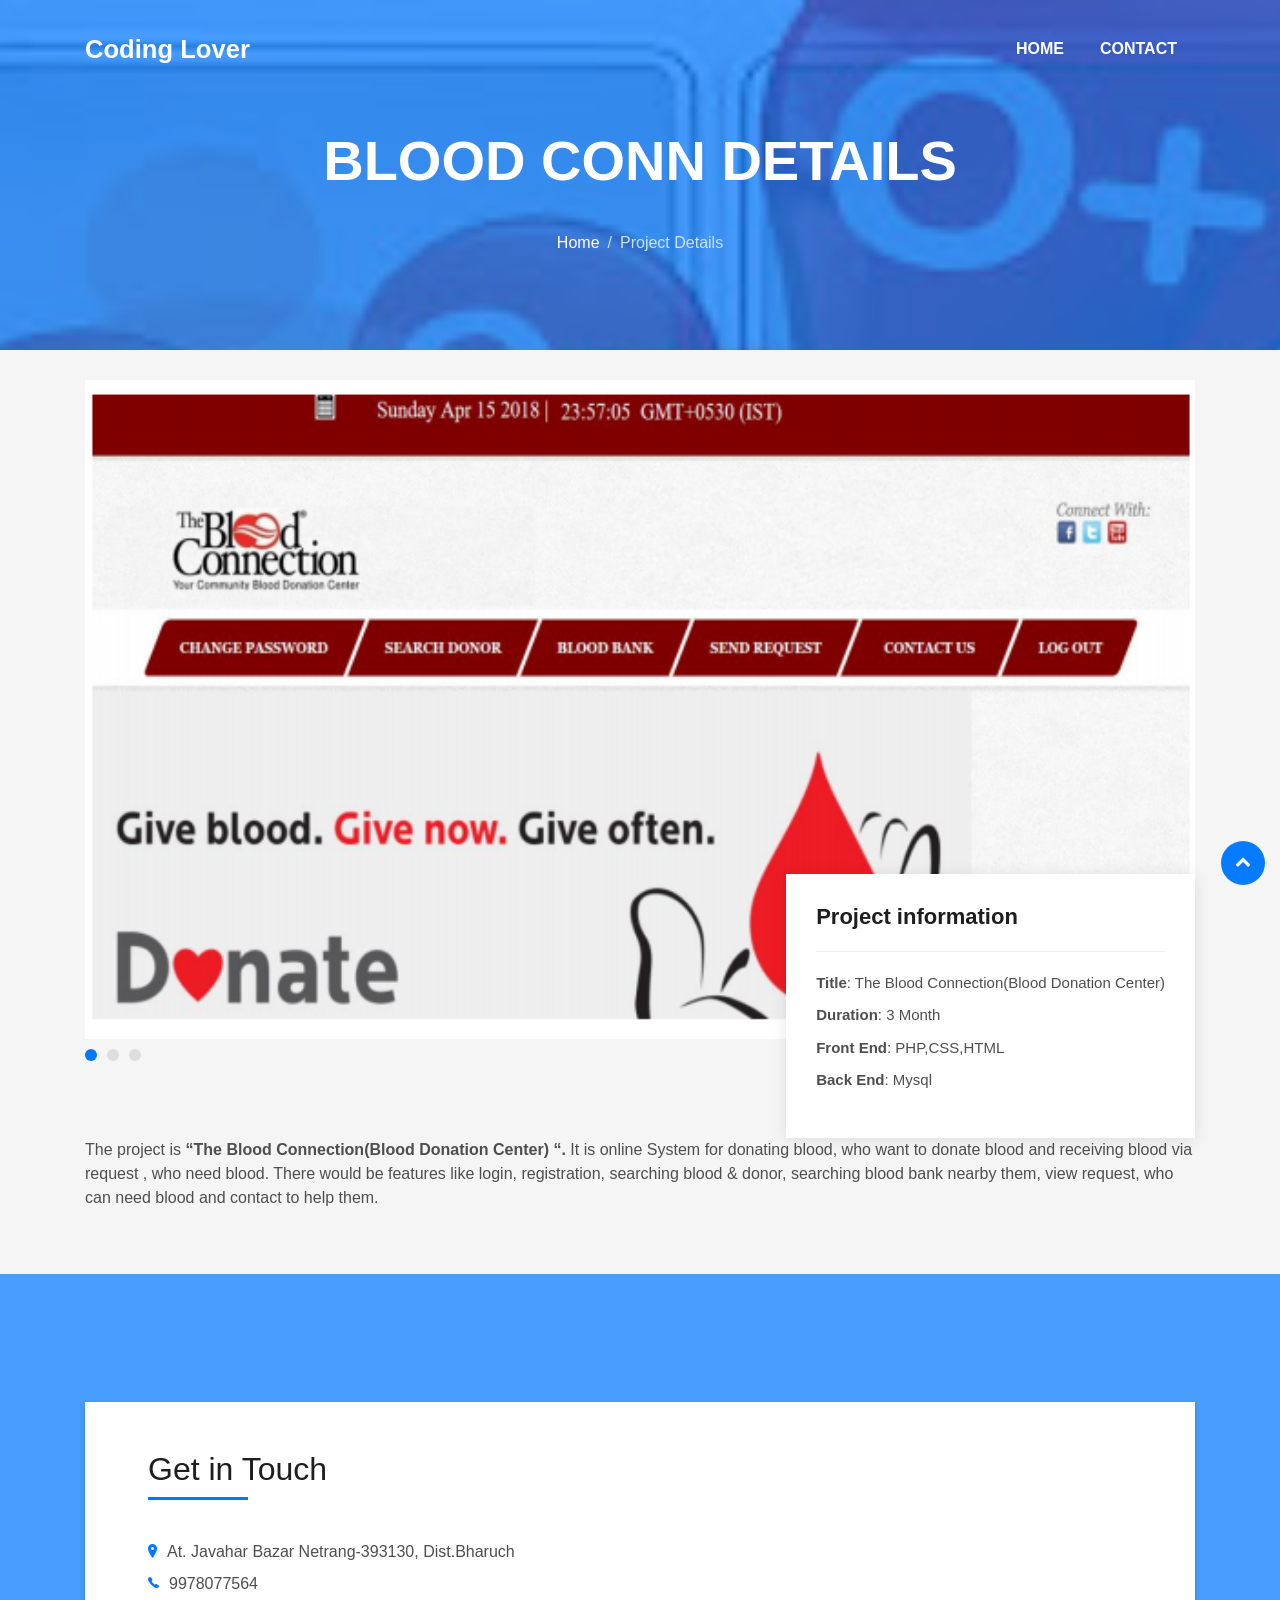
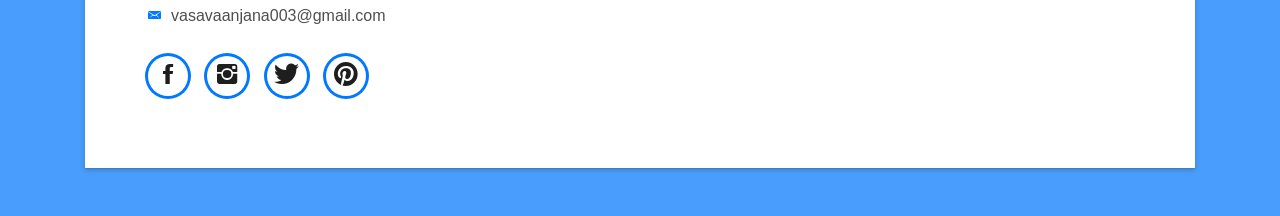
==== blood-conn.html @ fcb8c57f "try" ====
<!DOCTYPE html>
<html lang="en">

<head>
  <meta charset="utf-8">
  <meta content="width=device-width, initial-scale=1.0" name="viewport">

  <title>Coding Lover-Blood Conn</title>
  <meta content="" name="description">
  <meta content="" name="keywords">

  <!-- Favicons -->
  <link href="assets/img/favicon.png" rel="icon">
  <link href="assets/img/apple-touch-icon.png" rel="apple-touch-icon">

  <!-- Vendor CSS Files -->
  <link href="assets/vendor/bootstrap/css/bootstrap.min.css" rel="stylesheet">
  <link href="assets/vendor/font-awesome/css/font-awesome.min.css" rel="stylesheet">
  <link href="assets/vendor/ionicons/css/ionicons.min.css" rel="stylesheet">
  <link href="assets/vendor/owl.carousel/assets/owl.carousel.min.css" rel="stylesheet">
  <link href="assets/vendor/venobox/venobox.css" rel="stylesheet">

  <!-- Template Main CSS File -->
  <link href="assets/css/style.css" rel="stylesheet">

  <!-- =======================================================
  * Template Name: DevFolio - v2.4.0
  * Template URL: https://bootstrapmade.com/devfolio-bootstrap-portfolio-html-template/
  * Author: BootstrapMade.com
  * License: https://bootstrapmade.com/license/
  ======================================================== -->
</head>

<body id="page-top">

  <!-- ======= Header/ Navbar ======= -->
  <nav class="navbar navbar-b navbar-trans navbar-expand-md fixed-top" id="mainNav">
    <div class="container">
      <!-- <a class="navbar-brand js-scroll" href="#page-top">DevFolio</a> -->
      <a class="navbar-brand js-scroll" href="#page-top">Coding Lover</a>
      <button class="navbar-toggler collapsed" type="button" data-toggle="collapse" data-target="#navbarDefault" aria-controls="navbarDefault" aria-expanded="false" aria-label="Toggle navigation">
        <span></span>
        <span></span>
        <span></span>
      </button>
      <div class="navbar-collapse collapse justify-content-end" id="navbarDefault">
        <ul class="navbar-nav">
            <li class="nav-item">
              <a class="nav-link js-scroll active" href="index.html">Home</a>
            </li>
            
            <li class="nav-item">
              <a class="nav-link js-scroll" href="#contact">Contact</a>
            </li>
          </ul>
      </div>
    </div>
  </nav>

  <div class="intro intro-single route bg-image" style="background-image: url(assets/img/g111.jpg)">
    <div class="overlay-mf"></div>
    <div class="intro-content display-table">
      <div class="table-cell">
        <div class="container">
          <h2 class="intro-title mb-4">Blood Conn Details</h2>
          <ol class="breadcrumb d-flex justify-content-center">
            <li class="breadcrumb-item">
              <a href="#">Home</a>
            </li>
            <li class="breadcrumb-item active">Project Details</li>
          </ol>
        </div>
      </div>
    </div>
  </div>

  <main id="main">

    <!-- ======= Portfolio Details Section ======= -->
    <section class="portfolio-details">
      <div class="container">

        <div class="portfolio-details-container">

          <div class="owl-carousel portfolio-details-carousel">
            <img src="assets/img/Bloodconn/1.png" class="img-fluid" alt="">
            <img src="assets/img/Bloodconn/2.png" class="img-fluid" alt="">
            <img src="assets/img/Bloodconn/3.png" class="img-fluid" alt="">
          </div>

          <div class="portfolio-info">
            <h3>Project information</h3>
            <ul>
              <li><strong>Title</strong>: The Blood Connection(Blood Donation Center) </li>
              <li><strong>Duration</strong>: 3 Month</li>
              <li><strong>Front End</strong>: PHP,CSS,HTML</li>
              <li><strong>Back End</strong>: Mysql</li>
            </ul>
          </div>

        </div>

        <div class="portfolio-description">
          <h2></h2>
          <p>
            The project is<b> “The Blood Connection(Blood Donation Center) “.</b> It 
            is online System for donating blood, who want to donate blood and 
            receiving blood via request , who need blood. There would be 
            features like login, registration, searching blood & donor, searching 
            blood bank nearby them, view request, who can need blood and 
            contact to help them.
          </p>
        </div>
      </div>
    </section><!-- End Portfolio Details Section -->
    <section class="paralax-mf footer-paralax bg-image sect-mt4 route" style="background-image: url(assets/img/g111.jpg)">
      <div class="overlay-mf"></div>
      <div class="container">
        <div class="row">
          <div class="col-sm-12">
            <div class="contact-mf">
              <div id="contact" class="box-shadow-full">
                 <div class="col-md-12">
                    <div class="title-box-2 pt-4 pt-md-0">
                      <h5 class="title-left">
                        Get in Touch
                      </h5>
                    </div>
                    <div class="more-info">
                      <p class="lead">

                      </p>
                      <ul class="list-ico">
                        <li><span class="ion-ios-location"></span>At. Javahar Bazar Netrang-393130, Dist.Bharuch</li>
                        <li><span class="ion-ios-telephone"></span>9978077564</li>
                        <li><span class="ion-email"></span>vasavaanjana003@gmail.com</li>
                      </ul>
                    </div>
                    <div class="socials">
                      <ul>
                        <li><a href=""><span class="ico-circle"><i class="ion-social-facebook"></i></span></a></li>
                        <li><a href=""><span class="ico-circle"><i class="ion-social-instagram"></i></span></a></li>
                        <li><a href=""><span class="ico-circle"><i class="ion-social-twitter"></i></span></a></li>
                        <li><a href=""><span class="ico-circle"><i class="ion-social-pinterest"></i></span></a></li>
                      </ul>
                    </div>
                  </div>
                </div>
              </div>
            </div>
          </div>
        </div>
      </div>
    </section><!-- End Contact Section -->
  </main><!-- End #main -->

  <!-- ======= Footer ======= -->
  <!-- <footer>
    <div class="container">
      <div class="row">
        <div class="col-sm-12">
          <div class="copyright-box">
            <p class="copyright">&copy; Copyright <strong>DevFolio</strong>. All Rights Reserved</p>
            <div class="credits">
              <!--
              All the links in the footer should remain intact.
              You can delete the links only if you purchased the pro version.
              Licensing information: https://bootstrapmade.com/license/
              Purchase the pro version with working PHP/AJAX contact form: https://bootstrapmade.com/buy/?theme=DevFolio
            -->
              <!-- Designed by <a href="https://bootstrapmade.com/">BootstrapMade</a>
            </div>
          </div>
        </div>
      </div>
    </div>
  </footer>End  Footer --> 

  <a href="#" class="back-to-top"><i class="fa fa-chevron-up"></i></a>
  <div id="preloader"></div>

  <!-- Vendor JS Files -->
  <script src="assets/vendor/jquery/jquery.min.js"></script>
  <script src="assets/vendor/bootstrap/js/bootstrap.bundle.min.js"></script>
  <script src="assets/vendor/jquery.easing/jquery.easing.min.js"></script>
  <script src="assets/vendor/php-email-form/validate.js"></script>
  <script src="assets/vendor/waypoints/jquery.waypoints.min.js"></script>
  <script src="assets/vendor/counterup/jquery.counterup.min.js"></script>
  <script src="assets/vendor/owl.carousel/owl.carousel.min.js"></script>
  <script src="assets/vendor/typed.js/typed.min.js"></script>
  <script src="assets/vendor/venobox/venobox.min.js"></script>

  <!-- Template Main JS File -->
  <script src="assets/js/main.js"></script>

</body>

</html>
---- assets/css/style.css ----
/**
* Template Name: DevFolio - v2.4.0
* Template URL: https://bootstrapmade.com/devfolio-bootstrap-portfolio-html-template/
* Author: BootstrapMade.com
* License: https://bootstrapmade.com/license/
*/

/*--------------------------------------------------------------
# General
--------------------------------------------------------------*/
body {
  background-color: #f5f5f5;
  color: #4e4e4e;
}

h1,
h2,
h3,
h4,
h5,
h6 {
  color: #1e1e1e;
}

a {
  color: #1e1e1e;
  transition: all 0.5s ease-in-out;
}

a:hover {
  color: #0078ff;
  text-decoration: none;
  transition: all 0.5s ease-in-out;
}

.p-r {
  position: relative;
}

.color-a {
  color: #0078ff;
}

.color-d {
  color: #f5f5f5;
}

.color-text-a {
  color: #4e4e4e;
}

.box-shadow, .paralax-mf, .service-box, .work-box, .card-blog {
  box-shadow: 0 13px 8px -10px rgba(0, 0, 0, 0.1);
}

.box-shadow-a, .button:hover {
  box-shadow: 0 0 0 4px #cde1f8;
}

.display-5 {
  font-size: 2.5rem;
  font-weight: 300;
  line-height: 1.1;
}

.display-6 {
  font-size: 2rem;
  font-weight: 300;
  line-height: 1.1;
}

.avatar {
  width: 32px;
  height: 32px;
  margin-right: 4px;
  overflow: hidden;
}

.bg-image {
  background-repeat: no-repeat;
  background-attachment: fixed;
  background-size: cover;
  background-position: center center;
}

@media (max-width: 1024px) {
  .bg-image {
    background-attachment: scroll;
  }
}

.overlay-mf {
  background-color: #0078ff;
}

.overlay-mf {
  position: absolute;
  top: 0;
  left: 0px;
  padding: 0;
  height: 100%;
  width: 100%;
  opacity: .7;
}

.paralax-mf {
  position: relative;
  padding: 8rem 0;
}

.display-table {
  width: 100%;
  height: 100%;
  display: table;
}

.table-cell {
  display: table-cell;
  vertical-align: middle;
}

/*--/ Sections /--*/
.sect-4 {
  padding: 4rem 0;
}

.sect-pt4 {
  padding-top: 4rem;
}

.sect-mt4 {
  margin-top: 4rem;
}

/*--/ Title s /--*/
.title-s {
  font-weight: 600;
  color: #1e1e1e;
  font-size: 1.1rem;
}

/*--/ Title A /--*/
.title-box {
  margin-bottom: 4rem;
}

.title-a {
  font-size: 3rem;
  font-weight: bold;
  text-transform: uppercase;
}

.subtitle-a {
  color: #4e4e4e;
}

.line-mf {
  width: 40px;
  height: 5px;
  background-color: #0078ff;
  margin: 0 auto;
}

/*--/ Title Left /--*/
.title-box-2 {
  margin-bottom: 3rem;
}

.title-left {
  font-size: 2rem;
  position: relative;
}

.title-left:before {
  content: '';
  position: absolute;
  height: 3px;
  background-color: #0078ff;
  width: 100px;
  bottom: -12px;
}

/*------/ Box /------*/
.box-pl2 {
  padding-left: 2rem;
}

.box-shadow-full {
  padding: 3rem 1.25rem;
  position: relative;
  background-color: #fff;
  margin-bottom: 3rem;
  z-index: 2;
  box-shadow: 0 1px 1px 0 rgba(0, 0, 0, 0.06), 0 2px 5px 0 rgba(0, 0, 0, 0.2);
}

@media (min-width: 768px) {
  .box-shadow-full {
    padding: 3rem;
  }
}

/*------/ Socials /------*/
.socials {
  padding: 1.5rem 0;
}

.socials ul li {
  display: inline-block;
}

.socials .ico-circle {
  height: 40px;
  width: 40px;
  font-size: 1.7rem;
  border-radius: 50%;
  line-height: 1.4;
  margin: 0 15px 0 0;
  box-shadow: 0 0 0 3px #0078ff;
  transition: all 500ms ease;
}

.socials .ico-circle:hover {
  background-color: #0078ff;
  color: #fff;
  box-shadow: 0 0 0 3px #cde1f8;
  transition: all 500ms ease;
}

/*------/ Ul resect /------*/
.ul-resect, .socials ul, .list-ico, .blog-wrapper .post-meta ul, .box-comments .list-comments, .widget-sidebar .list-sidebar, .widget-tags ul {
  list-style: none;
  padding-left: 0;
  margin-bottom: 0;
}

.list-ico {
  line-height: 2;
}

.list-ico span {
  color: #0078ff;
  margin-right: 10px;
}

/*------/ Ico Circle /------*/
.ico-circle {
  height: 100px;
  width: 100px;
  font-size: 2rem;
  border-radius: 50%;
  line-height: 1.55;
  margin: 0 auto;
  text-align: center;
  box-shadow: 0 0 0 10px #0078ff;
  display: block;
}

/*------/ Owl Carousel /------*/
.owl-theme .owl-dots {
  text-align: center;
  margin-top: 18px;
}

.owl-theme .owl-dots .owl-dot {
  display: inline-block;
}

.owl-theme .owl-dots .owl-dot span {
  width: 18px;
  height: 7px;
  margin: 5px 5px;
  background: #cde1f8;
  border: 0px solid #cde1f8;
  display: block;
  transition: all 0.6s ease-in-out;
  cursor: pointer;
}

.owl-theme .owl-dots .owl-dot:hover span {
  background-color: #cde1f8;
}

.owl-theme .owl-dots .owl-dot.active span {
  background-color: #1B1B1B;
  width: 25px;
}

/*--/ Scrolltop s /--*/
.scrolltop-mf {
  position: relative;
  display: none;
}

.scrolltop-mf span {
  z-index: 999;
  position: fixed;
  width: 42px;
  height: 42px;
  background-color: #0078ff;
  opacity: .7;
  font-size: 1.6rem;
  line-height: 1.5;
  text-align: center;
  color: #fff;
  top: auto;
  left: auto;
  right: 30px;
  bottom: 50px;
  cursor: pointer;
  border-radius: 50%;
}

/*------/ Back to top button /------*/
.back-to-top {
  position: fixed;
  display: none;
  background: #0078ff;
  color: #fff;
  width: 44px;
  height: 44px;
  text-align: center;
  line-height: 1;
  font-size: 16px;
  border-radius: 50%;
  right: 15px;
  bottom: 15px;
  transition: background 0.5s;
  z-index: 11;
}

.back-to-top i {
  padding-top: 12px;
  color: #fff;
}

@media (max-width: 768px) {
  .back-to-top {
    bottom: 15px;
  }
}

/*------/ Prelaoder /------*/
#preloader {
  position: fixed;
  top: 0;
  left: 0;
  right: 0;
  bottom: 0;
  z-index: 9999;
  overflow: hidden;
  background: #fff;
}

#preloader:before {
  content: "";
  position: fixed;
  top: calc(50% - 30px);
  left: calc(50% - 30px);
  border: 6px solid #f2f2f2;
  border-top: 6px solid #0078ff;
  border-radius: 50%;
  width: 60px;
  height: 60px;
  -webkit-animation: animate-preloader 1s linear infinite;
  animation: animate-preloader 1s linear infinite;
}

@-webkit-keyframes animate-preloader {
  0% {
    transform: rotate(0deg);
  }
  100% {
    transform: rotate(360deg);
  }
}

@keyframes animate-preloader {
  0% {
    transform: rotate(0deg);
  }
  100% {
    transform: rotate(360deg);
  }
}

/*------/ Button /------*/
.button {
  display: inline-block;
  padding: .3rem .6rem;
  text-align: center;
  vertical-align: middle;
  -webkit-user-select: none;
  -moz-user-select: none;
  -ms-user-select: none;
  user-select: none;
  font-size: 1rem;
  border-radius: .3rem;
  border: 1px solid transparent;
  transition: all 500ms ease;
  cursor: pointer;
}

.button:focus {
  outline: 0;
}

.button:hover {
  background-color: #0062d3;
  color: #fff;
  transition: all 500ms ease;
}

.button-a {
  background-color: #0078ff;
  color: #fff;
  border-color: #cde1f8;
}

.button-big {
  padding: .9rem 2.3rem;
  font-size: 1.2rem;
}

.button-rouded {
  border-radius: 5rem;
}

.btn-lg {
  padding: .5rem 1rem;
  font-size: 1.25rem;
  line-height: 1.5;
  border-radius: .3rem;
}

/*--------------------------------------------------------------
# Nav Bar
--------------------------------------------------------------*/
.navbar-b {
  transition: all .5s ease-in-out;
  background-color: transparent;
  padding-top: 1.563rem;
  padding-bottom: 1.563rem;
}

.navbar-b.navbar-reduce {
  box-shadow: 0px 6px 9px 0px rgba(0, 0, 0, 0.06);
}

.navbar-b.navbar-trans .nav-item, .navbar-b.navbar-reduce .nav-item {
  position: relative;
  padding-right: 10px;
  padding-left: 0;
}

@media (min-width: 768px) {
  .navbar-b.navbar-trans .nav-item, .navbar-b.navbar-reduce .nav-item {
    padding-left: 10px;
  }
}

.navbar-b.navbar-trans .nav-link, .navbar-b.navbar-reduce .nav-link {
  color: #fff;
  text-transform: uppercase;
  font-weight: 600;
}

.navbar-b.navbar-trans .nav-link:before, .navbar-b.navbar-reduce .nav-link:before {
  content: '';
  position: absolute;
  margin-left: 0px;
  width: 0%;
  bottom: 0;
  left: 0;
  height: 2px;
  transition: all 500ms ease;
}

@media (min-width: 768px) {
  .navbar-b.navbar-trans .nav-link:before, .navbar-b.navbar-reduce .nav-link:before {
    margin-left: 18px;
  }
}

.navbar-b.navbar-trans .nav-link:hover, .navbar-b.navbar-reduce .nav-link:hover {
  color: #1B1B1B;
}

.navbar-b.navbar-trans .nav-link:hover:before, .navbar-b.navbar-reduce .nav-link:hover:before {
  width: 35px;
}

.navbar-b.navbar-trans .show > .nav-link:before,
.navbar-b.navbar-trans .active > .nav-link:before,
.navbar-b.navbar-trans .nav-link.show:before,
.navbar-b.navbar-trans .nav-link.active:before, .navbar-b.navbar-reduce .show > .nav-link:before,
.navbar-b.navbar-reduce .active > .nav-link:before,
.navbar-b.navbar-reduce .nav-link.show:before,
.navbar-b.navbar-reduce .nav-link.active:before {
  width: 35px;
}

.navbar-b.navbar-trans .nav-link:before {
  background-color: #fff;
}

.navbar-b.navbar-trans .nav-link:hover {
  color: #fff;
}

.navbar-b.navbar-trans .show > .nav-link,
.navbar-b.navbar-trans .active > .nav-link,
.navbar-b.navbar-trans .nav-link.show,
.navbar-b.navbar-trans .nav-link.active {
  color: #fff;
}

.navbar-b.navbar-reduce {
  transition: all .5s ease-in-out;
  background-color: #fff;
  padding-top: 15px;
  padding-bottom: 15px;
}

.navbar-b.navbar-reduce .nav-link {
  color: #0078ff;
}

.navbar-b.navbar-reduce .nav-link:before {
  background-color: #0078ff;
}

.navbar-b.navbar-reduce .nav-link:hover {
  color: #0078ff;
}

.navbar-b.navbar-reduce .show > .nav-link,
.navbar-b.navbar-reduce .active > .nav-link,
.navbar-b.navbar-reduce .nav-link.show,
.navbar-b.navbar-reduce .nav-link.active {
  color: #0078ff;
}

.navbar-b.navbar-reduce .navbar-brand {
  color: #0078ff;
}

.navbar-b.navbar-reduce .navbar-toggler span {
  background-color: #1B1B1B;
}

.navbar-b .navbar-brand {
  color: #fff;
  font-size: 1.6rem;
  font-weight: 600;
}

.navbar-b .navbar-nav .dropdown-item.show .dropdown-menu,
.navbar-b .dropdown.show .dropdown-menu,
.navbar-b .dropdown-btn.show .dropdown-menu {
  transform: translate3d(0px, 0px, 0px);
  visibility: visible !important;
}

.navbar-b .dropdown-menu {
  margin: 1.12rem 0 0;
  border-radius: 0;
}

.navbar-b .dropdown-menu .dropdown-item {
  padding: .7rem 1.7rem;
  transition: all 500ms ease;
}

.navbar-b .dropdown-menu .dropdown-item:hover {
  background-color: #0078ff;
  color: #fff;
  transition: all 500ms ease;
}

.navbar-b .dropdown-menu .dropdown-item.active {
  background-color: #0078ff;
}

/*--/ Hamburger Navbar /--*/
.navbar-toggler {
  position: relative;
}

.navbar-toggler:focus,
.navbar-toggler:active {
  outline: 0;
}

.navbar-toggler span {
  display: block;
  background-color: #fff;
  height: 3px;
  width: 25px;
  margin-top: 4px;
  margin-bottom: 4px;
  transform: rotate(0deg);
  left: 0;
  opacity: 1;
}

.navbar-toggler span:nth-child(1),
.navbar-toggler span:nth-child(3) {
  transition: transform .35s ease-in-out;
}

.navbar-toggler:not(.collapsed) span:nth-child(1) {
  position: absolute;
  left: 12px;
  top: 10px;
  transform: rotate(135deg);
  opacity: 0.9;
}

.navbar-toggler:not(.collapsed) span:nth-child(2) {
  height: 12px;
  visibility: hidden;
  background-color: transparent;
}

.navbar-toggler:not(.collapsed) span:nth-child(3) {
  position: absolute;
  left: 12px;
  top: 10px;
  transform: rotate(-135deg);
  opacity: 0.9;
}

/*--------------------------------------------------------------
# Intro Section
--------------------------------------------------------------*/
.intro {
  height: 100vh;
  position: relative;
  color: #fff;
}

.intro .intro-content {
  text-align: center;
  position: absolute;
}

.intro .overlay-itro {
  background-color: rgba(0, 0, 0, 0.6);
  position: absolute;
  top: 0;
  left: 0px;
  padding: 0;
  height: 100%;
  width: 100%;
  opacity: .9;
}

.intro .intro-title {
  color: #fff;
  font-weight: 600;
  font-size: 3rem;
}

@media (min-width: 768px) {
  .intro .intro-title {
    font-size: 4.5rem;
  }
}

.intro .intro-subtitle {
  font-size: 1.5rem;
  font-weight: 300;
}

@media (min-width: 768px) {
  .intro .intro-subtitle {
    font-size: 2.5rem;
  }
}

.intro .text-slider-items {
  display: none;
}

.intro-single {
  height: 350px;
}

.intro-single .intro-content {
  margin-top: 30px;
}

.intro-single .intro-title {
  text-transform: uppercase;
  font-size: 3rem;
}

@media (min-width: 768px) {
  .intro-single .intro-title {
    font-size: 3.5rem;
  }
}

.intro-single .breadcrumb {
  background-color: transparent;
  color: #0078ff;
}

.intro-single .breadcrumb .breadcrumb-item:before {
  color: #cde1f8;
}

.intro-single .breadcrumb .breadcrumb-item.active {
  color: #cde1f8;
}

.intro-single .breadcrumb a {
  color: #fff;
}

/*--------------------------------------------------------------
# About
--------------------------------------------------------------*/
.about-mf .box-shadow-full {
  padding-top: 4rem;
  padding-bottom: 4rem;
}

.about-mf .about-img {
  margin-bottom: 2rem;
}

.about-mf .about-img img {
  margin-left: 10px;
}

@media (min-width: 767px) {
  .about-mf .box-pl2 {
    margin-top: 3rem;
    padding-left: 0rem;
  }
}

.skill-mf span {
  color: #4e4e4e;
}

.skill-mf .progress {
  background-color: #cde1f8;
  margin: .5rem 0 1.2rem 0;
  border-radius: 0;
  height: .7rem;
}

.skill-mf .progress .progress-bar {
  height: .7rem;
  background-color: #0078ff;
}

/*--------------------------------------------------------------
# Services
--------------------------------------------------------------*/
.service-box {
  background-color: #fff;
  padding: 2.5rem 1.3rem;
  border-radius: 1rem;
  margin-bottom: 3rem;
}

.service-box:hover .ico-circle {
  transition: all 500ms ease;
  color: #fff;
  background-color: #0078ff;
  box-shadow: 0 0 0 10px #cde1f8;
}

.service-box .service-ico {
  margin-bottom: 1rem;
  color: #1e1e1e;
}

.service-box .ico-circle {
  transition: all 500ms ease;
  font-size: 4rem;
}

.service-box .s-title {
  font-size: 1.4rem;
  text-transform: uppercase;
  text-align: center;
  padding: .4rem 0;
}

.service-box .s-description {
  color: #4e4e4e;
}

/*--------------------------------------------------------------
# Counter
--------------------------------------------------------------*/
.counter-box {
  color: #fff;
  text-align: center;
}

@media (min-width: 577px) {
  .counter-box {
    margin-bottom: 1.8rem;
  }
}

.counter-ico {
  margin-bottom: 1rem;
}

.counter-ico .ico-circle {
  height: 60px;
  width: 60px;
  line-height: 1.8;
  box-shadow: 0 0 0 10px #cde1f8;
}

.counter-num .counter {
  font-size: 2rem;
  margin-bottom: 0;
}

/*--------------------------------------------------------------
# Portfolio
--------------------------------------------------------------*/
.work-box {
  margin-bottom: 3rem;
  -webkit-backface-visibility: hidden;
  backface-visibility: hidden;
  background-color: #fff;
}

.work-box:hover img {
  transform: scale(1.3);
}

.work-img {
  display: block;
  overflow: hidden;
}

.work-img img {
  transition: all 1s;
}

.work-content {
  padding: 2rem 3% 1rem 4%;
}

.work-content .w-more {
  color: #4e4e4e;
  font-size: .8rem;
}

.work-content .w-more .w-ctegory {
  color: #0078ff;
}

.work-content .w-like {
  font-size: 2.5rem;
  color: #0078ff;
  float: right;
}

.work-content .w-like a {
  color: #0078ff;
}

.work-content .w-like .num-like {
  font-size: .7rem;
}

.w-title {
  font-size: 1.2rem;
}

/*--------------------------------------------------------------
# Portfolio Details
--------------------------------------------------------------*/
.portfolio-details {
  padding-top: 30px;
}

.portfolio-details .portfolio-details-container {
  position: relative;
}

.portfolio-details .portfolio-details-carousel {
  position: relative;
  z-index: 1;
}

.portfolio-details .portfolio-details-carousel .owl-nav, .portfolio-details .portfolio-details-carousel .owl-dots {
  margin-top: 5px;
  text-align: left;
}

.portfolio-details .portfolio-details-carousel .owl-dot {
  display: inline-block;
  margin: 0 10px 0 0;
  width: 12px;
  height: 12px;
  border-radius: 50%;
  background-color: #ddd !important;
}

.portfolio-details .portfolio-details-carousel .owl-dot.active {
  background-color: #0078ff !important;
}

.portfolio-details .portfolio-info {
  padding: 30px;
  position: absolute;
  right: 0;
  bottom: -70px;
  background: #fff;
  box-shadow: 0px 2px 15px rgba(0, 0, 0, 0.1);
  z-index: 2;
}

.portfolio-details .portfolio-info h3 {
  font-size: 22px;
  font-weight: 700;
  margin-bottom: 20px;
  padding-bottom: 20px;
  border-bottom: 1px solid #eee;
}

.portfolio-details .portfolio-info ul {
  list-style: none;
  padding: 0;
  font-size: 15px;
}

.portfolio-details .portfolio-info ul li + li {
  margin-top: 10px;
}

.portfolio-details .portfolio-description {
  padding-top: 50px;
}

.portfolio-details .portfolio-description h2 {
  width: 50%;
  font-size: 26px;
  font-weight: 700;
  margin-bottom: 20px;
}

.portfolio-details .portfolio-description p {
  padding: 0 0 0 0;
}

@media (max-width: 768px) {
  .portfolio-details .portfolio-description h2 {
    width: 100%;
  }
  .portfolio-details .portfolio-info {
    position: static;
    margin-top: 30px;
  }
}

/*--------------------------------------------------------------
# Testimonials
--------------------------------------------------------------*/
.testimonials .owl-carousel .owl-item img {
  width: auto;
}

.testimonial-box {
  color: #fff;
  text-align: center;
}

.testimonial-box .author-test {
  margin-top: 1rem;
}

.testimonial-box .author-test img {
  margin: 0 auto;
}

.testimonial-box .author {
  color: #fff;
  text-transform: uppercase;
  font-weight: 600;
  margin: 1rem 0;
  display: block;
  font-size: 1.4rem;
}

.testimonial-box .comit {
  font-size: 2rem;
  color: #0078ff;
  background-color: #fff;
  width: 52px;
  height: 52px;
  display: block;
  margin: 0 auto;
  border-radius: 50%;
  line-height: 1.6;
}

@media (min-width: 768px) {
  .testimonial-box .description {
    padding: 0 5rem;
  }
}

@media (min-width: 992px) {
  .testimonial-box .description {
    padding: 0 8rem;
  }
}

@media (min-width: 1200px) {
  .testimonial-box .description {
    padding: 0 13rem;
  }
}

/*--------------------------------------------------------------
# Contact
--------------------------------------------------------------*/
.footer-paralax {
  padding: 4rem 0 0 0;
}

.contact-mf {
  margin-top: 4rem;
}

@media (min-width: 767px) {
  .contact-mf .box-pl2 {
    margin-top: 3rem;
    padding-left: 0rem;
  }
}

.php-email-form .validate {
  display: none;
  color: red;
  margin: 0 0 15px 0;
  font-weight: 400;
  font-size: 13px;
}

.php-email-form .error-message {
  display: none;
  color: #fff;
  background: #ed3c0d;
  text-align: center;
  padding: 15px;
  font-weight: 600;
}

.php-email-form .sent-message {
  display: none;
  color: #fff;
  background: #18d26e;
  text-align: center;
  padding: 15px;
  font-weight: 600;
}

.php-email-form .loading {
  display: none;
  background: #fff;
  text-align: center;
  padding: 15px;
}

.php-email-form .loading:before {
  content: "";
  display: inline-block;
  border-radius: 50%;
  width: 24px;
  height: 24px;
  margin: 0 10px -6px 0;
  border: 3px solid #18d26e;
  border-top-color: #eee;
  -webkit-animation: animate-loading 1s linear infinite;
  animation: animate-loading 1s linear infinite;
}

.php-email-form input, .php-email-form textarea {
  border-radius: 0;
  box-shadow: none;
  font-size: 14px;
}

.php-email-form input::focus, .php-email-form textarea::focus {
  background-color: #0078ff;
}

.php-email-form input {
  padding: 20px 15px;
}

.php-email-form textarea {
  padding: 12px 15px;
  margin-bottom: 0;
}

.php-email-form button[type="submit"] {
  background: #0078ff;
  border: 0;
  padding: 10px 24px;
  color: #fff;
  transition: 0.4s;
}

.php-email-form button[type="submit"]:hover {
  background: #3393ff;
}

@-webkit-keyframes animate-loading {
  0% {
    transform: rotate(0deg);
  }
  100% {
    transform: rotate(360deg);
  }
}

@keyframes animate-loading {
  0% {
    transform: rotate(0deg);
  }
  100% {
    transform: rotate(360deg);
  }
}

/*--------------------------------------------------------------
# Blog
--------------------------------------------------------------*/
@media (min-width: 767px) {
  .card-blog {
    margin-bottom: 3rem;
  }
}

.card-blog .card-body {
  position: relative;
}

.card-blog .card-category-box {
  position: absolute;
  text-align: center;
  top: -16px;
  left: 15px;
  right: 15px;
  line-height: 25px;
  overflow: hidden;
}

.card-blog .card-category {
  display: inline-block;
  color: #fff;
  padding: 0 15px 5px;
  overflow: hidden;
  background-color: #0078ff;
  border-radius: 4px;
}

.card-blog .card-category .category {
  color: #fff;
  display: inline-block;
  text-transform: uppercase;
  font-size: .7rem;
  letter-spacing: .1px;
  margin-bottom: 0;
}

.card-blog .card-title {
  font-size: 1.3rem;
  margin-top: .6rem;
}

.card-blog .card-description {
  color: #4e4e4e;
}

.card-blog .post-author {
  display: inline-block;
}

.card-blog .post-date {
  color: #4e4e4e;
  display: inline-block;
  float: right;
}

/*--------------------------------------------------------------
# Blog Single
--------------------------------------------------------------*/
.post-box,
.form-comments,
.box-comments,
.widget-sidebar {
  padding: 2rem;
  background-color: #fff;
  margin-bottom: 3rem;
}

@media (min-width: 768px) {
  .post-box,
  .form-comments,
  .box-comments,
  .widget-sidebar {
    padding: 3rem;
  }
}

.blog-wrapper .article-title {
  font-size: 1.5rem;
}

@media (min-width: 768px) {
  .blog-wrapper .article-title {
    font-size: 1.9rem;
  }
}

.blog-wrapper .post-meta {
  margin: 1rem 0;
}

.blog-wrapper .post-meta ul {
  border-left: 4px solid #0078ff;
  margin-top: 1rem;
}

.blog-wrapper .post-meta ul li {
  display: inline-block;
  margin-left: 15px;
}

.blog-wrapper .post-meta ul a {
  color: #0078ff;
}

.blog-wrapper .post-meta ul span {
  color: #1e1e1e;
}

.blog-wrapper .blockquote {
  border-left: 4px solid #0078ff;
  padding: 18px;
  font-style: italic;
}

/*------/ Comments /------*/
.box-comments .list-comments li {
  padding-bottom: 40px;
}

.box-comments .list-comments .comment-avatar {
  display: table-cell;
  vertical-align: top;
}

.box-comments .list-comments .comment-avatar img {
  width: 80px;
  height: 80px;
}

.box-comments .list-comments .comment-author {
  font-size: 1.3rem;
}

@media (min-width: 768px) {
  .box-comments .list-comments .comment-author {
    font-size: 1.5rem;
  }
}

.box-comments .list-comments .comment-details {
  display: table-cell;
  vertical-align: top;
  padding-left: 25px;
}

.box-comments .list-comments a {
  color: #0078ff;
}

.box-comments .list-comments span {
  color: #1e1e1e;
  font-style: italic;
}

.box-comments .comment-children {
  margin-left: 40px;
}

/*------/ Sidebar /------*/
.widget-sidebar .sidebar-title {
  font-size: 1.6rem;
  font-weight: 600;
  border-left: 5px solid #0078ff;
  padding-left: 15px;
  text-transform: uppercase;
  margin-bottom: 1.5rem;
}

.widget-sidebar .list-sidebar li {
  position: relative;
  padding: 6px 0 6px 24px;
}

.widget-sidebar .list-sidebar li:before {
  position: absolute;
  content: "";
  width: 10px;
  height: 1px;
  left: 0;
  background-color: #0078ff;
  top: 20px;
}

.sidebar-search input {
  background-color: #fff;
  border-radius: 0;
  transition: all 0.5s ease-in-out;
}

.sidebar-search .btn-search {
  background-color: #0078ff;
  border-color: #0078ff;
  border-radius: 0;
  padding-left: 20px;
  padding-right: 20px;
}

.widget-tags ul li {
  display: inline-block;
  background-color: #0078ff;
  padding: .2rem .6rem;
  margin-bottom: .5rem;
  border-radius: 15px;
}

.widget-tags ul li a {
  color: #fff;
}

/*--------------------------------------------------------------
# Footer
--------------------------------------------------------------*/
footer {
  text-align: center;
  color: #fff;
  padding: 25px 0;
  background: #0062d3;
}

footer .copyright {
  margin-bottom: .3rem;
}

footer .credits {
  margin-bottom: 0;
}

footer .credits a {
  color: #fff;
}
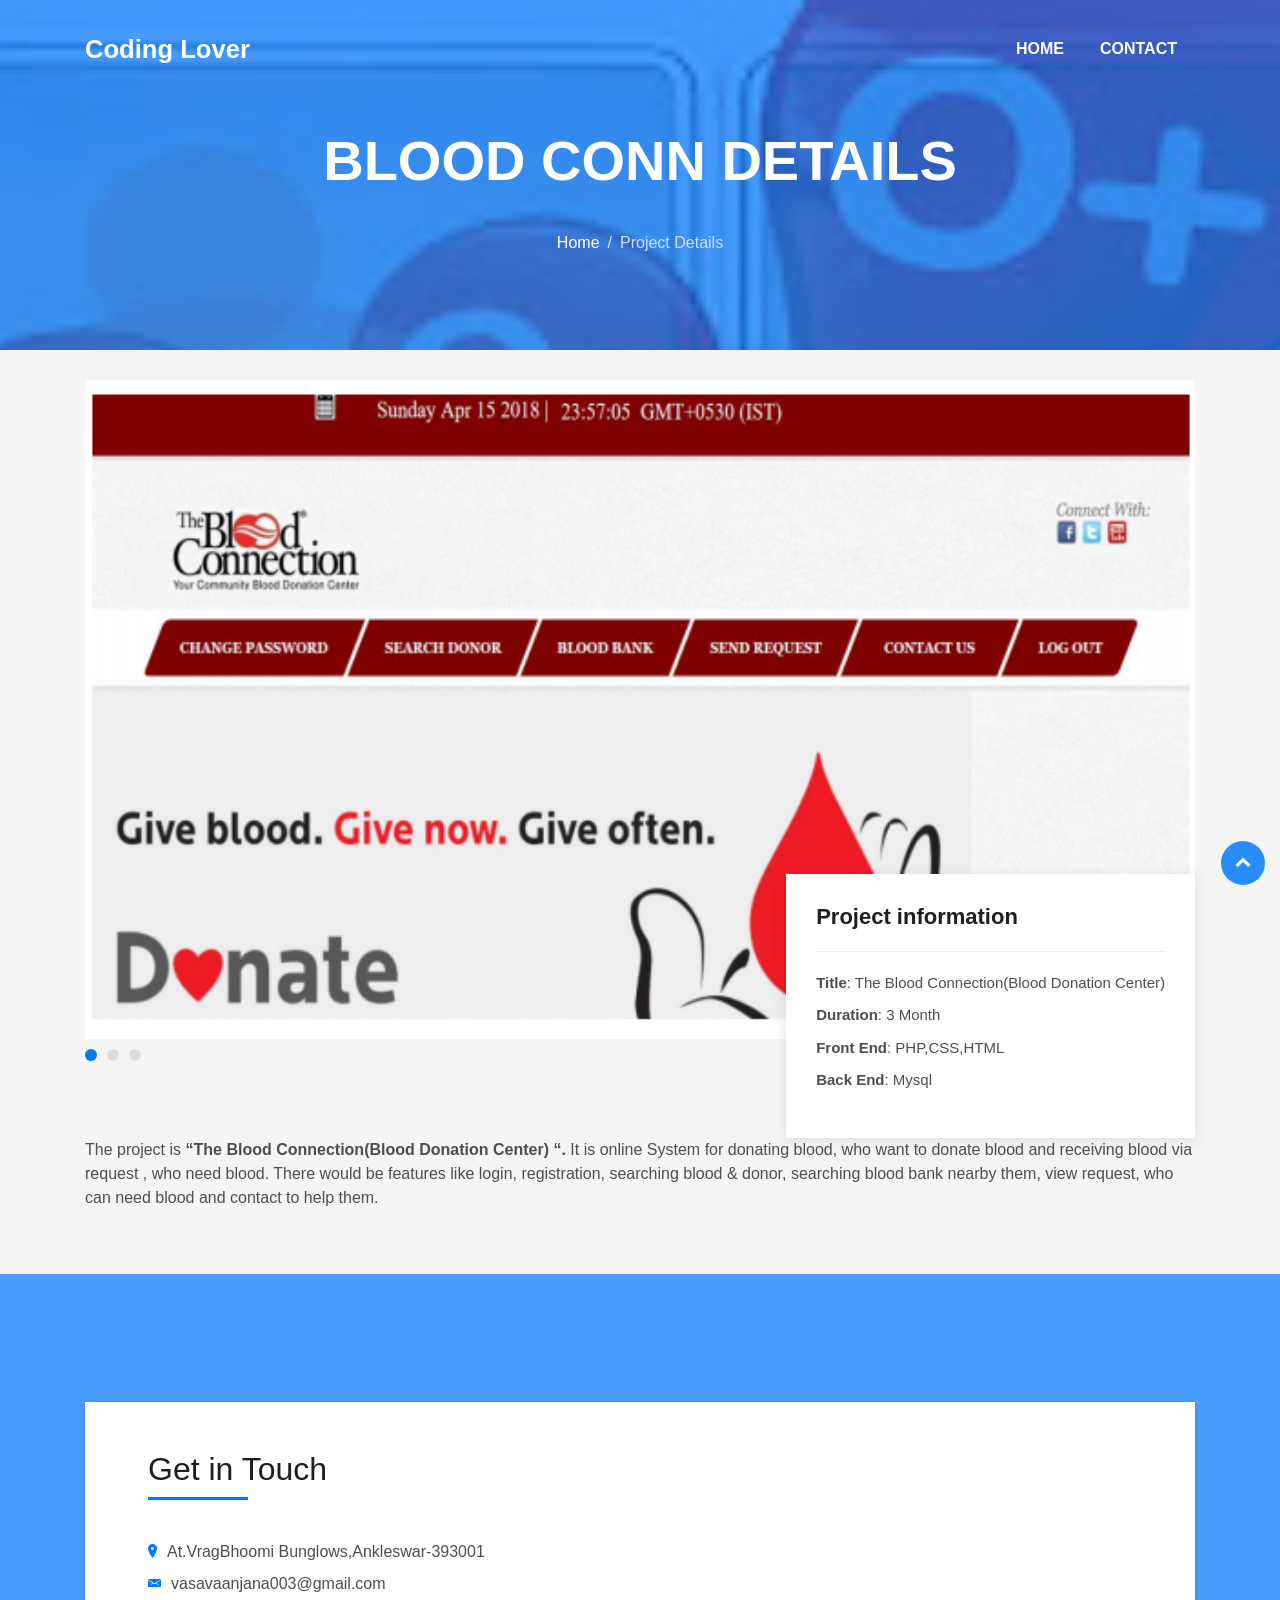
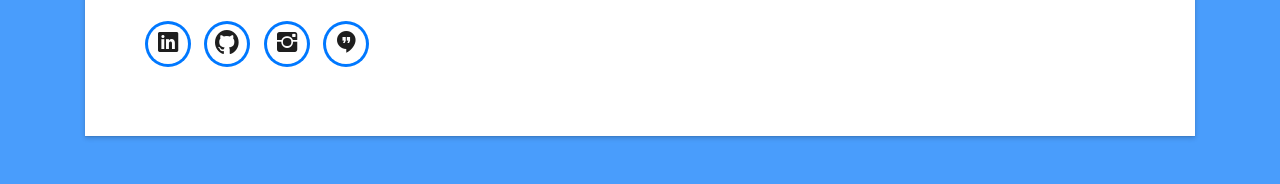
==== commit bed4d037: "Changes In Contact Details" ====
--- a/blood-conn.html
+++ b/blood-conn.html
@@ -120,31 +120,31 @@
           <div class="col-sm-12">
             <div class="contact-mf">
               <div id="contact" class="box-shadow-full">
-                 <div class="col-md-12">
-                    <div class="title-box-2 pt-4 pt-md-0">
-                      <h5 class="title-left">
-                        Get in Touch
-                      </h5>
-                    </div>
-                    <div class="more-info">
-                      <p class="lead">
+                <div class="col-md-12">
+                  <div class="title-box-2 pt-4 pt-md-0">
+                    <h5 class="title-left">
+                      Get in Touch
+                    </h5>
+                  </div>
+                  <div class="more-info">
+                    <p class="lead">
 
-                      </p>
-                      <ul class="list-ico">
-                        <li><span class="ion-ios-location"></span>At. Javahar Bazar Netrang-393130, Dist.Bharuch</li>
-                        <li><span class="ion-ios-telephone"></span>9978077564</li>
-                        <li><span class="ion-email"></span>vasavaanjana003@gmail.com</li>
-                      </ul>
-                    </div>
-                    <div class="socials">
-                      <ul>
-                        <li><a href=""><span class="ico-circle"><i class="ion-social-facebook"></i></span></a></li>
-                        <li><a href=""><span class="ico-circle"><i class="ion-social-instagram"></i></span></a></li>
-                        <li><a href=""><span class="ico-circle"><i class="ion-social-twitter"></i></span></a></li>
-                        <li><a href=""><span class="ico-circle"><i class="ion-social-pinterest"></i></span></a></li>
-                      </ul>
-                    </div>
+                    </p>
+                    <ul class="list-ico">
+                      <li><span class="ion-ios-location"></span>At.VragBhoomi Bunglows,Ankleswar-393001</li>
+                      <li><span class="ion-email"></span>vasavaanjana003@gmail.com</li>
+                    </ul>
                   </div>
+                  <div class="socials">
+                    <ul>
+                      <li><a href="https://www.linkedin.com/in/anjana-vasava-442079140"><span class="ico-circle"><i class="ion-social-linkedin"></i></span></a></li>
+                      <li><a href="https://github.com/anjana1511"><span class="ico-circle"><i class="ion-social-github"></i></span></a></li>
+                      <li><a href=""><span class="ico-circle"><i class="ion-social-instagram"></i></span></a></li>
+                      <li><a href=""><span class="ico-circle"><i class="ion-android-hangout"></i></span></a></li>
+                    </ul>
+                  </div>
+                </div>
+
                 </div>
               </div>
             </div>
@@ -153,29 +153,6 @@
       </div>
     </section><!-- End Contact Section -->
   </main><!-- End #main -->
-
-  <!-- ======= Footer ======= -->
-  <!-- <footer>
-    <div class="container">
-      <div class="row">
-        <div class="col-sm-12">
-          <div class="copyright-box">
-            <p class="copyright">&copy; Copyright <strong>DevFolio</strong>. All Rights Reserved</p>
-            <div class="credits">
-              <!--
-              All the links in the footer should remain intact.
-              You can delete the links only if you purchased the pro version.
-              Licensing information: https://bootstrapmade.com/license/
-              Purchase the pro version with working PHP/AJAX contact form: https://bootstrapmade.com/buy/?theme=DevFolio
-            -->
-              <!-- Designed by <a href="https://bootstrapmade.com/">BootstrapMade</a>
-            </div>
-          </div>
-        </div>
-      </div>
-    </div>
-  </footer>End  Footer --> 
-
   <a href="#" class="back-to-top"><i class="fa fa-chevron-up"></i></a>
   <div id="preloader"></div>
 
